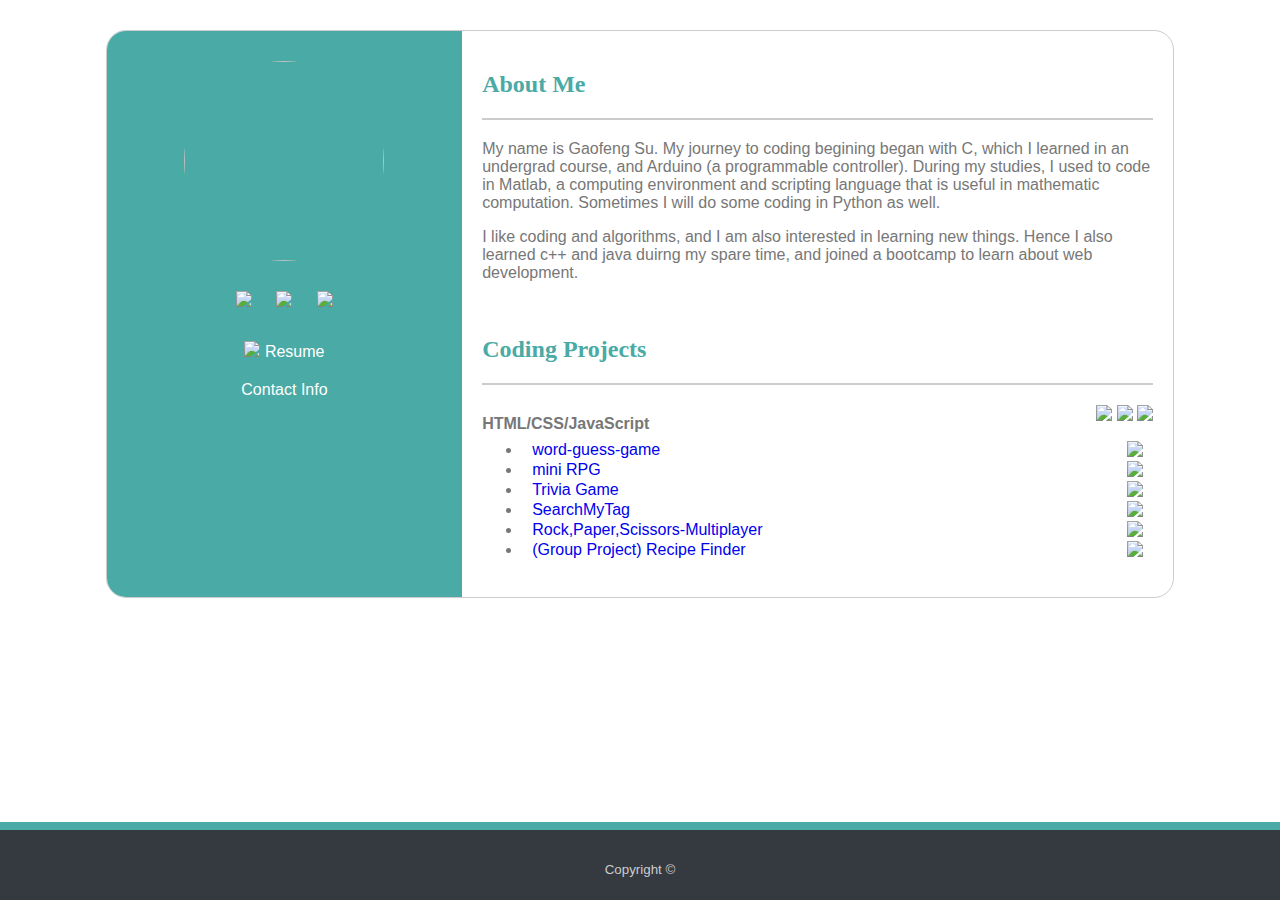
==== index.html @ c8f8d9f2 "make basic mobile responsive design using media queries" ====
<!DOCTYPE html>
<html lang="en">

<head>
    <meta charset="UTF-8">
    <meta name="viewport" content="width=device-width, initial-scale=1.0">
    <!--styleSheet-->
    <link rel="stylesheet" href="assets/css/style.css">
    <title>Portfolio</title>
</head>

<body>
    <div class="wrapper">
        <!--main content-->
        <div class="clearfix">
            <div class="main col-10 col-s-12 clearfix">
                <div class="left_panel col col-4 col-s-3">
                    <img id="profile" src="assets/images/profile.jpg">
                    <div class="col col-12 col-s-12">
                        <div class="links-group">
                            <!--GitHub-->
                            <a class="link" href="https://github.com/koufongso" target="_blank">
                                <img src="assets/images/GitHub-Mark-Light-32px.png" height="32px"></a>
                            <!--Linkedin-->
                            <a class="link" href="https://www.linkedin.com/in/gaofeng-su" target="_blank">
                                <img src="assets/images/LI-In-Bug.png" height="32px"></a>
                            <!--Gmail-->
                            <a class="link" href="mailto:koufongso@gmail.com">
                                <img src="assets/images/Gmail_Icon.svg" height="32px"></a>
                        </div>
                        <div class="links-group">
                            <a class="link" href="assets/files/Resume_Gaofeng_Su.pdf" target="_blank"><img
                                    src="assets/images/Crystal_Clear_mimetype_pdf.png" height="16px">
                                <span style="color: white;">Resume</span></a>
                        </div>

                        <div class="contact">
                            <a class="popup" href="#contact-info" style="color: white;">Contact Info</a>
                        </div>

                    </div>
                </div>

                <div class="right_panel col col-8">

                    <section>
                        <h2> About Me</h2>
                        <p> My name is Gaofeng Su. My journey to coding begining began with C, which I learned in an
                            undergrad course, and Arduino (a programmable controller). During my studies, I used to code
                            in
                            Matlab, a computing environment and scripting language that is useful in mathematic
                            computation.
                            Sometimes I will do some coding in Python as well.</p>

                        <p>
                            I like coding and algorithms, and I am also interested in learning new things. Hence I also
                            learned c++ and java duirng my spare time, and joined a bootcamp to learn about web
                            development.
                        </p>
                    </section>
                    <br>
                    <section>
                        <h2>Coding Projects</h2>
                        <div class="projects-group">
                            <div class="projects-group-title clearfix">
                                <h4 class="name">HTML/CSS/JavaScript</h4>
                                <div class="logo">
                                    <img src="assets/images/HTML5_Logo_64.png" height="32px">
                                    <img src="assets/images/css.png" height="32px">
                                    <img src="assets/images/JavaScript-logo.png" height="32px">
                                </div>
                            </div>

                            <!--project links-->
                            <ul class="project-list">
                                <li class="clearfix"><a href="https://koufongso.github.io/Word-Guess-Game/"
                                        target="_blank">word-guess-game</a>
                                    <a href="https://github.com/koufongso/Word-Guess-Game" target="_blank"></a><img
                                        class="link-project" src="assets/images/GitHub_Logo.png"></a></li>

                                <li class="clearfix"><a href="https://koufongso.github.io/unit-4-game/"
                                        target="_blank">mini
                                        RPG</a>
                                    <a href="https://github.com/koufongso/unit-4-game" target="_blank"><img
                                            class="link-project" src="assets/images/GitHub_Logo.png"></a></li>

                                <li class="clearfix"><a href="https://koufongso.github.io/TriviaGame/"
                                        target="_blank">Trivia
                                        Game</a>
                                    <a href="https://github.com/koufongso/TriviaGame" target="_blank"><img
                                            class="link-project" src="assets/images/GitHub_Logo.png"></a></li>

                                <li class="clearfix"><a href="https://koufongso.github.io/SearchMyTag/"
                                        target="_blank">SearchMyTag</a>
                                    <a href="https://github.com/koufongso/SearchMyTag" target="_blank"><img
                                            class="link-project" src="assets/images/GitHub_Logo.png"></a></li>

                                <li class="clearfix"><a href="https://koufongso.github.io/RPS-Multiplayer/"
                                        target="_blank">Rock,Paper,Scissors-Multiplayer</a>
                                    <a href="https://github.com/koufongso/RPS-Multiplayer" target="_blank"><img
                                            class="link-project" src="assets/images/GitHub_Logo.png"></a></li>

                                <li class="clearfix"><a href="https://drler0.github.io/Unit8-Project1/"
                                        target="_blank">(Group
                                        Project) Recipe
                                        Finder</a>
                                    <a href="https://github.com/drler0/Unit8-Project1" target="_blank"><img
                                            class="link-project" src="assets/images/GitHub_Logo.png"></a></li>

                            </ul>
                        </div>
                    </section>
                </div>
            </div>
        </div>
    </div>

    <footer>
        <small id="copyright">Copyright &copy;</small>
    </footer>


    <!--popup name card-->
    <div id="contact-info" class="overlay">
        <div class="content">
            <h3 style="display: inline-block;">My Contact</h3>
            <a class="close" href="#" style="display: inline-block;">&times;</a>
            <p>koufongso@gmail.com</p>
            <p>+1 510-356-7093</p>
        </div>
    </div>

</body>

</html>
---- assets/css/style.css ----
.clearfix:after{
    content:"";
    clear: both;
    display: block;
}

html,body{
    height:100%;
}

body{
    font-family: Arial, 'Helvetica Neue', Helvetica, sans-serif;
    color: #777777;
    background-image:url(../images/background.png);
    margin:0px;
    display: flex;
    flex-direction: column;
}

.wrapper{
    flex:1 0 auto;
}

/*------------------Header-----------------*/

/*-------------------Main Content------------------------------*/
.main{
    border: #dddddd;
    margin: 30px auto 30px auto;
    background: #ffffff;
    border: 1px solid #cccccc;
    border-radius: 20px;
    overflow: auto;
    display: flex;
}

 h2{
    font-family: 'Georgia', Times, 'Times New Roman', serif;
    color: #4aaaa5;
    border-bottom: 2px solid #cccccc;
    padding-bottom:20px;
}

.left_panel{
    padding:20px;
    text-align: center;
    background-color:#4aaaa5;
    
}

.right_panel{
    padding:20px;
    
}


/*----------index.html-------*/
#profile{
    height: 200px;
    width:200px;
    margin:10px auto;
    border-radius: 100px;
}


.link{
    margin:10px;
}

.links-group{
    margin: 10px;
    padding:10px;
}

.link-project{
    height:20px;
    float: right;
}

li{
    padding:0 10px;
}

li:hover{
    background-color: #dddddd;
}

a{
    text-decoration: none;   
}

.projects-group-title .name{
    margin: 0;
    float: left;
    position: relative;
    top: 10px;
}

.projects-group-title .logo{
    float: right;
}


.overlay{
    visibility: hidden;
    opacity: 0;
    position: fixed;
}


.overlay:target{
    visibility: visible;
    opacity: 1;
}

.content{
    width: 240px;
    height: 180px;
    background-color: whitesmoke;
    opacity: 1;
    border-radius: 20px;
    padding:10px;
    position: fixed;
    z-index: 100;
    left:50%;
    top:50%;
    margin-left: -120px;
    margin-top:-90px;
    text-align: center;
}

.content .close{
    position: relative;
    left:50px;
    top:5px;
    font-size:36px;
    font-weight: bolder;
}


/*-------------------Footer------------------------------*/

footer{
    background: #343a40;
    color:#cccccc;
    text-align: center;
    border-top: 8px solid #4aaaa5;
    width:100%;
    height:20px;
    padding-top:40px;
    padding-bottom:10px;
    flex-shrink: 0;
}


#copyright{
    position: relative;
    bottom:10px;
}

.col{
    float: left;
    box-sizing: border-box;
}

@media only screen and (max-width: 768px) {
    .col-s-1 {width: 8.33%;}
    .col-s-2 {width: 16.66%;}
    .col-s-3 {width: 25%;}
    .col-s-4 {width: 33.33%;}
    .col-s-5 {width: 41.66%;}
    .col-s-6 {width: 50%;}
    .col-s-7 {width: 58.33%;}
    .col-s-8 {width: 66.66%;}
    .col-s-9 {width: 75%;}
    .col-s-10 {width: 83.33%;}
    .col-s-11 {width: 91.66%;}
    .col-s-12 {width: 100%;}

    .main{
        border-radius: 0;
        margin: 0;
    }

    .left_panel{
        padding:5px;
    }

    .left_panel .links-group{
        padding:0;
    }
    .left_panel .links-group a{
        display: block;
        margin:20px 0;
    }

    #profile{
        width: 50px;
        height: 50px;
        display: block;
    }

    .projects-group-title .name, .projects-group-title .logo {  
        float: none;
        display: block;
        position: static;
    }

    .projects-group-title .logo{
        margin-top:10px;
    }

    .project-list{
        padding-left:15px;
    }

    p{
        font-size: 16px;
    }


}



@media only screen and (min-width: 768px) {
    .col-1 {width: 8.33%;}
    .col-2 {width: 16.66%;}
    .col-3 {width: 25%;}
    .col-4 {width: 33.33%;}
    .col-5 {width: 41.66%;}
    .col-6 {width: 50%;}
    .col-7 {width: 58.33%;}
    .col-8 {width: 66.66%;}
    .col-9 {width: 75%;}
    .col-10 {width: 83.33%;}
    .col-11 {width: 91.66%;}
    .col-12 {width: 100%;}
}
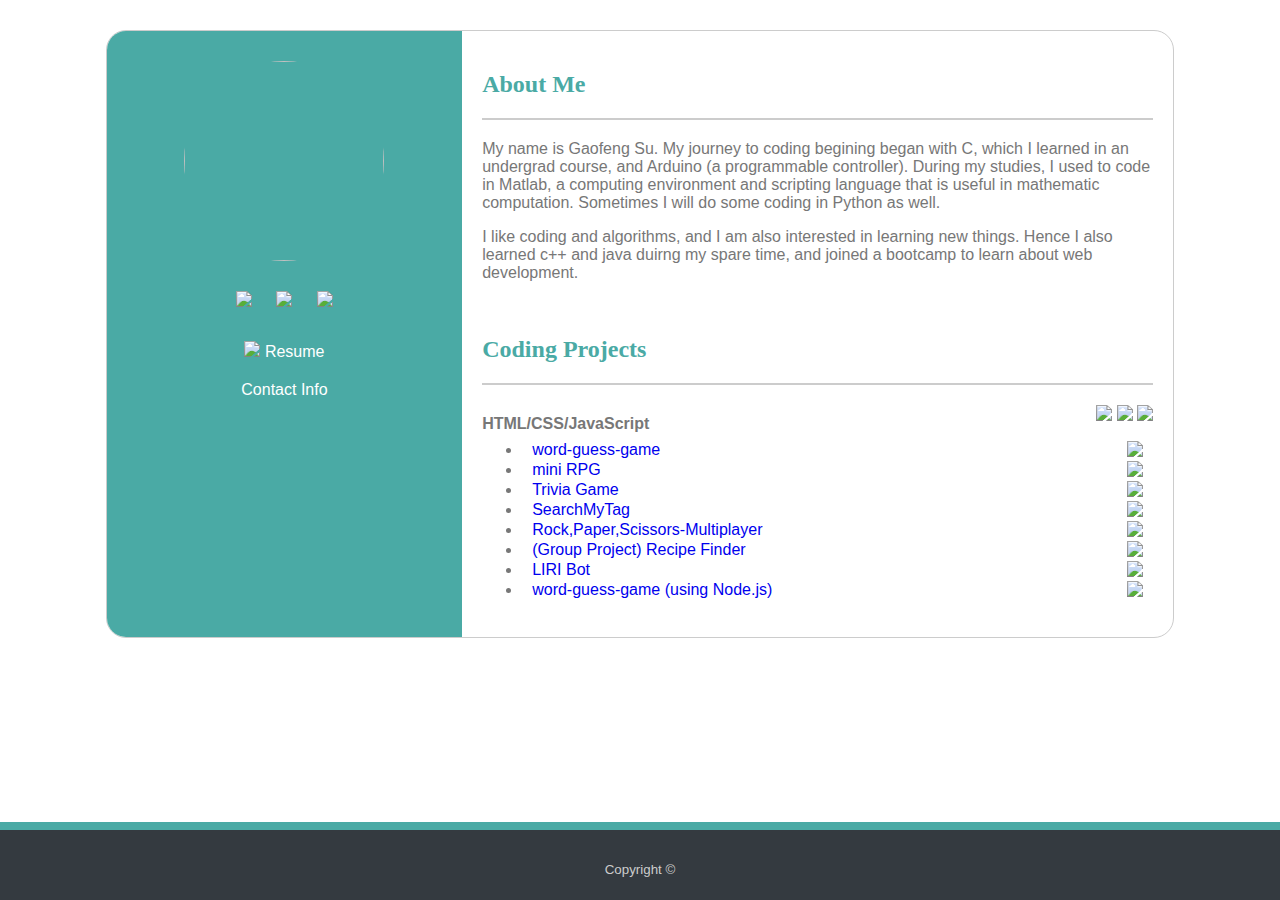
==== commit 6705c446: "added project word-guess-game (Node.js version)" ====
--- a/index.html
+++ b/index.html
@@ -101,12 +101,19 @@
                                             class="link-project" src="assets/images/GitHub_Logo.png"></a></li>
 
                                 <li class="clearfix"><a href="https://drler0.github.io/Unit8-Project1/"
-                                        target="_blank">(Group
-                                        Project) Recipe
-                                        Finder</a>
+                                        target="_blank">(Group Project) Recipe Finder</a>
                                     <a href="https://github.com/drler0/Unit8-Project1" target="_blank"><img
                                             class="link-project" src="assets/images/GitHub_Logo.png"></a></li>
 
+                                <li class="clearfix"><a href="https://github.com/koufongso/liri-node-app"
+                                        target="_blank">LIRI Bot</a>
+                                    <a href="https://github.com/koufongso/liri-node-app" target="_blank"><img
+                                            class="link-project" src="assets/images/GitHub_Logo.png"></a></li>
+
+                                <li class="clearfix"><a href="https://github.com/koufongso/Word-Guess-Cli"
+                                        target="_blank">word-guess-game (using Node.js)</a>
+                                    <a href="https://github.com/koufongso/Word-Guess-Cli" target="_blank"><img
+                                            class="link-project" src="assets/images/GitHub_Logo.png"></a></li>
                             </ul>
                         </div>
                     </section>
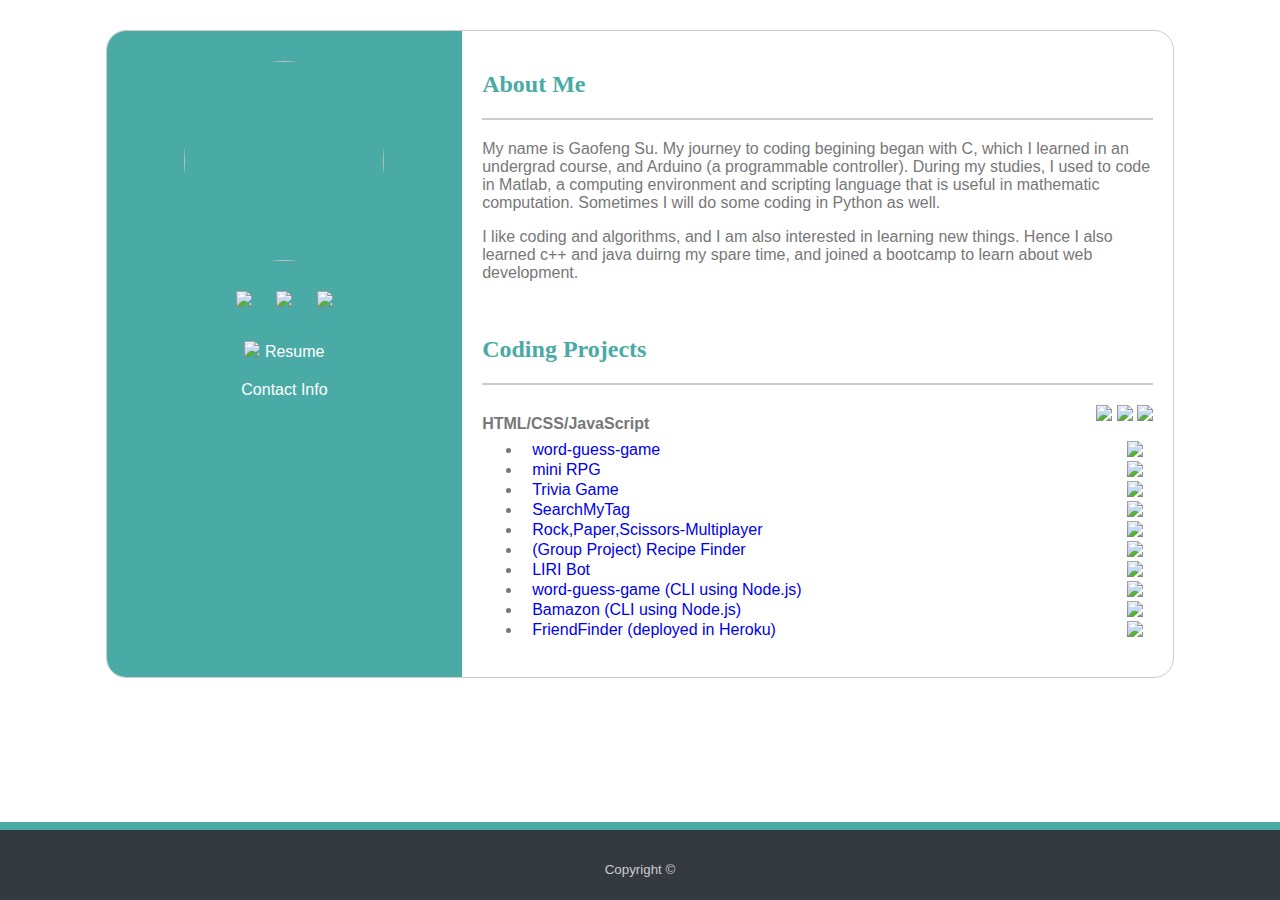
==== commit eb3c6eb3: "added FriendFinder project" ====
--- a/index.html
+++ b/index.html
@@ -111,9 +111,20 @@
                                             class="link-project" src="assets/images/GitHub_Logo.png"></a></li>
 
                                 <li class="clearfix"><a href="https://github.com/koufongso/Word-Guess-Cli"
-                                        target="_blank">word-guess-game (using Node.js)</a>
+                                        target="_blank">word-guess-game (CLI using Node.js)</a>
                                     <a href="https://github.com/koufongso/Word-Guess-Cli" target="_blank"><img
                                             class="link-project" src="assets/images/GitHub_Logo.png"></a></li>
+
+                                <li class="clearfix"><a href="https://github.com/koufongso/Bamazon"
+                                        target="_blank">Bamazon (CLI using Node.js)</a>
+                                    <a href="https://github.com/koufongso/Bamazon" target="_blank"><img
+                                            class="link-project" src="assets/images/GitHub_Logo.png"></a></li>
+
+                                <li class="clearfix"><a href="https://frinder-hw-382020.herokuapp.com/"
+                                        target="_blank">FriendFinder (deployed in Heroku)</a>
+                                    <a href="https://github.com/koufongso/FriendFinder" target="_blank"><img
+                                            class="link-project" src="assets/images/GitHub_Logo.png"></a></li>
+
                             </ul>
                         </div>
                     </section>
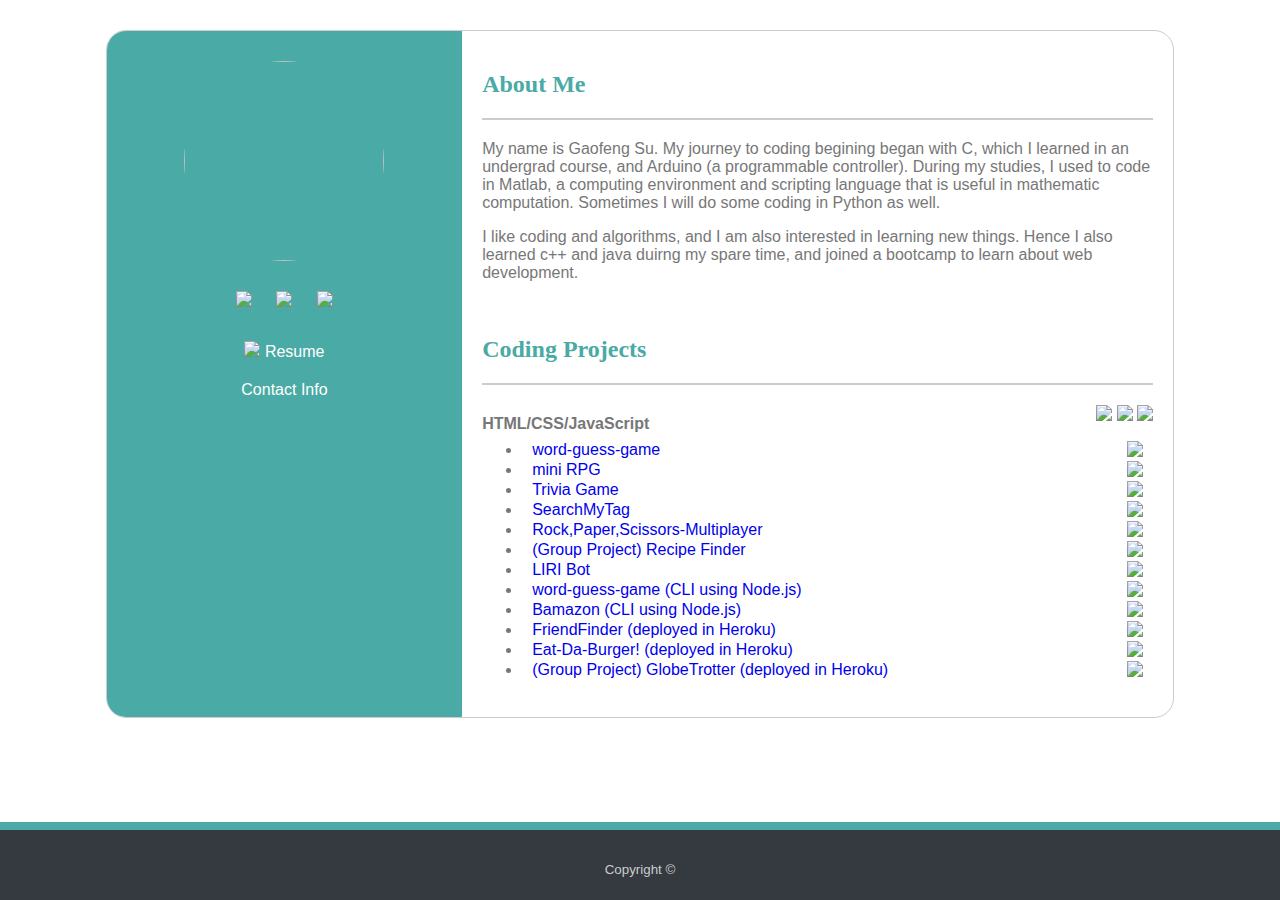
==== commit 6d0411a7: "add group project 2 GlobeTrotter" ====
--- a/index.html
+++ b/index.html
@@ -125,6 +125,16 @@
                                     <a href="https://github.com/koufongso/FriendFinder" target="_blank"><img
                                             class="link-project" src="assets/images/GitHub_Logo.png"></a></li>
 
+                                <li class="clearfix"><a href="https://eat-da-burger-hw-03152020.herokuapp.com/"
+                                        target="_blank">Eat-Da-Burger! (deployed in Heroku)</a>
+                                    <a href="https://github.com/koufongso/Eat-Da-Burger" target="_blank"><img
+                                            class="link-project" src="assets/images/GitHub_Logo.png"></a></li>
+
+                                <li class="clearfix"><a href="https://globe-trotters.herokuapp.com/"
+                                        target="_blank">(Group Project) GlobeTrotter (deployed in Heroku)</a>
+                                    <a href="https://github.com/djpop408/Unit16-Project2" target="_blank"><img
+                                            class="link-project" src="assets/images/GitHub_Logo.png"></a></li>
+
                             </ul>
                         </div>
                     </section>
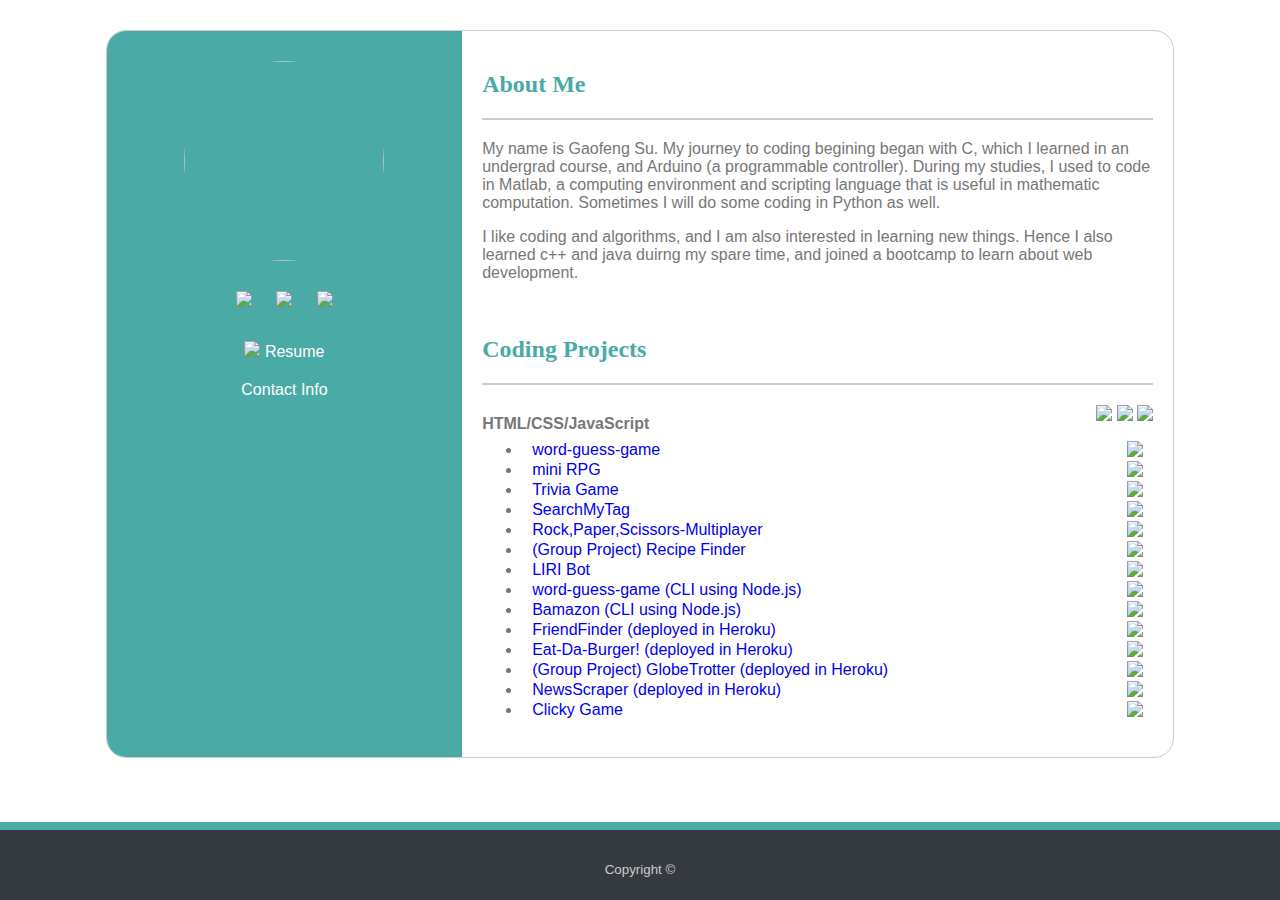
==== commit 6e5be514: "added project 'cliky game'" ====
--- a/index.html
+++ b/index.html
@@ -135,6 +135,16 @@
                                     <a href="https://github.com/djpop408/Unit16-Project2" target="_blank"><img
                                             class="link-project" src="assets/images/GitHub_Logo.png"></a></li>
 
+                                <li class="clearfix"><a href="https://news-scraper-hw-04122020.herokuapp.com/"
+                                        target="_blank">NewsScraper (deployed in Heroku)</a>
+                                    <a href="https://github.com/koufongso/NewsScraper" target="_blank"><img
+                                            class="link-project" src="assets/images/GitHub_Logo.png"></a></li>
+
+                                <li class="clearfix"><a href="https://koufongso.github.io/clicky-game/"
+                                        target="_blank">Clicky Game</a>
+                                    <a href="https://github.com/koufongso/clicky-game" target="_blank"><img
+                                            class="link-project" src="assets/images/GitHub_Logo.png"></a></li>
+
                             </ul>
                         </div>
                     </section>
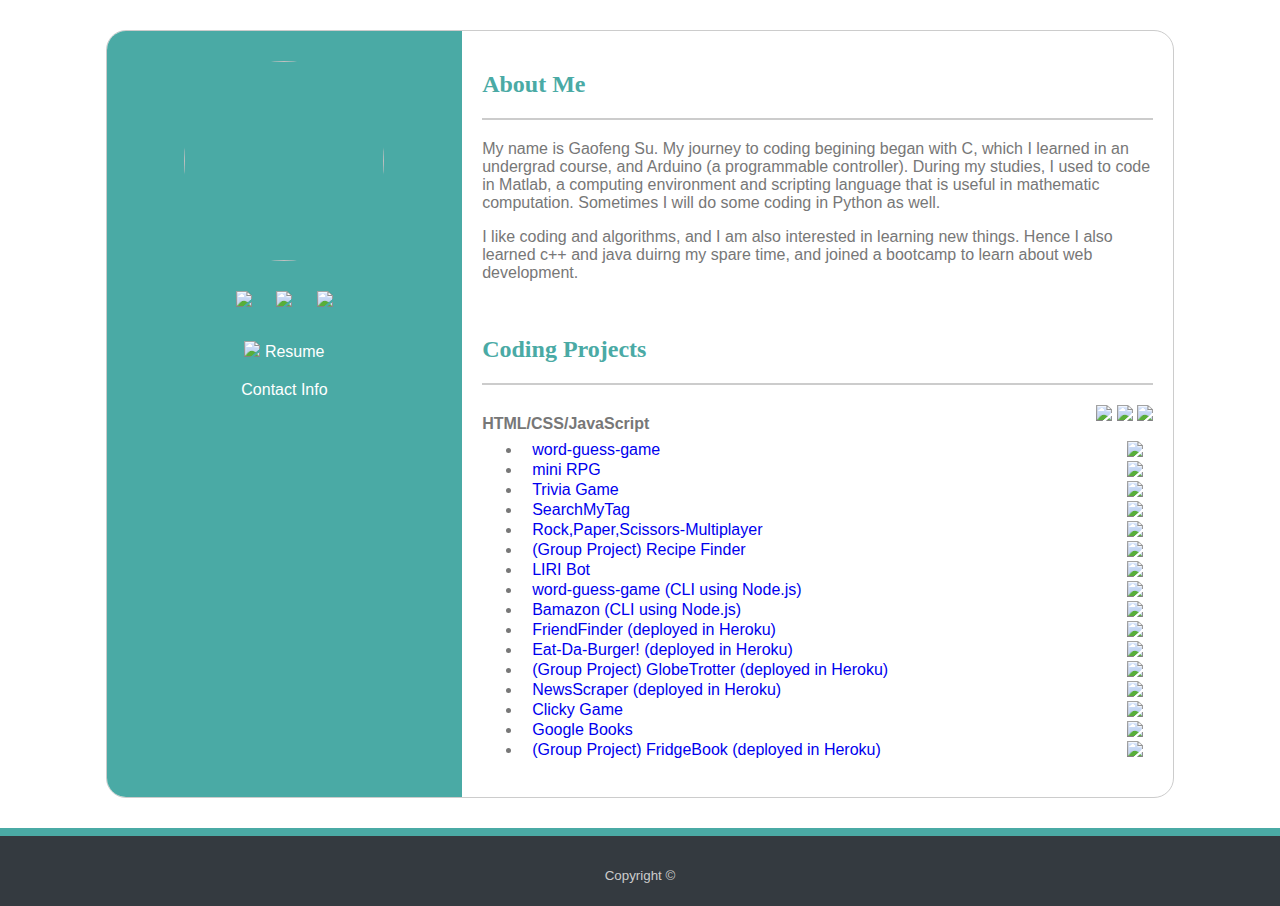
==== commit 1a340b64: "added group project FridgeBook" ====
--- a/index.html
+++ b/index.html
@@ -145,6 +145,14 @@
                                     <a href="https://github.com/koufongso/clicky-game" target="_blank"><img
                                             class="link-project" src="assets/images/GitHub_Logo.png"></a></li>
 
+                                <li class="clearfix"><a href="https://google-books-hw-04262020.herokuapp.com/"
+                                        target="_blank">Google Books</a>
+                                    <a href="https://fridgebook.herokuapp.com/" target="_blank"><img
+                                            class="link-project" src="assets/images/GitHub_Logo.png"></a></li>
+                                <li class="clearfix"><a href="https://fridgebook.herokuapp.com/" target="_blank">(Group
+                                        Project) FridgeBook (deployed in Heroku)</a>
+                                    <a href="https://github.com/Loganrdj/FridgeBook" target="_blank"><img
+                                            class="link-project" src="assets/images/GitHub_Logo.png"></a></li>
                             </ul>
                         </div>
                     </section>
